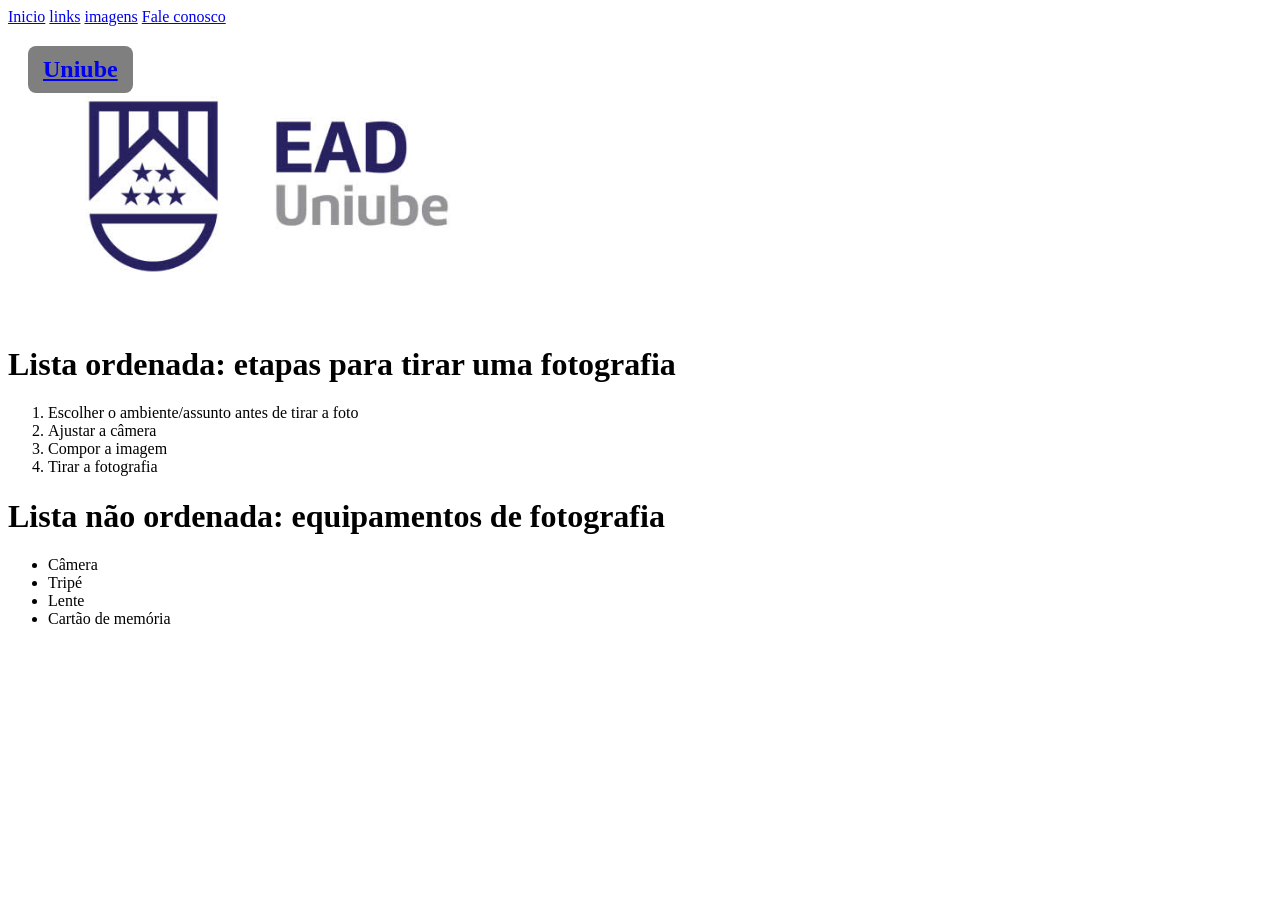
==== index.html @ 4b50a453 "Commit" ====
<!DOCTYPE html>
<html lang="pt-br">
<head>
    <meta charset="UTF-8">
    <meta name="viewport" content="width=device-width, initial-scale=1.0">
    <title>1247681 - Kevin Silva Sousa</title>
    <link rel="stylesheet" href="style.css">


</head>
<body>
    <nav>
        <a href="index.html">Inicio</a>
        <a href="links.html">links</a>
        <a href="imagens.html">imagens</a>
        <a href="fale_conosco.html">Fale conosco</a>
    </nav>
    <div class="imagem-container">
        <img src="imagens/logo-uniube.jpg" alt="imagem">

        <div class="logo">
           <a href="https://uniube.br/" target="_blank">Uniube</a> 
        </div>
    </div>

    <h1>Lista ordenada: etapas para tirar uma fotografia</h1>
    <ol>
        <li>Escolher o ambiente/assunto antes de tirar a foto</li>
        <li>Ajustar a câmera</li>
        <li>Compor a imagem</li>
        <li>Tirar a fotografia</li>
    </ol>

    <h1>Lista não ordenada: equipamentos de fotografia</h1>
    <ul>
        <li>Câmera</li>
        <li>Tripé</li>
        <li>Lente</li>
        <li>Cartão de memória</li>
    </ul>

</body>
</html>
---- style.css ----
.imagem-container {
    position: relative;
    width: 500px;
}

.imagem-container img {
    width: 100%;
    display: block;
}

.logo {
    position: absolute;
    top: 20px;
    left: 20px;

    font-size: 24px;
    font-weight: bold;
    color: white;

    background: rgba(0, 0, 0, 0.5);
    padding: 10px 15px;
    border-radius: 8px;
}
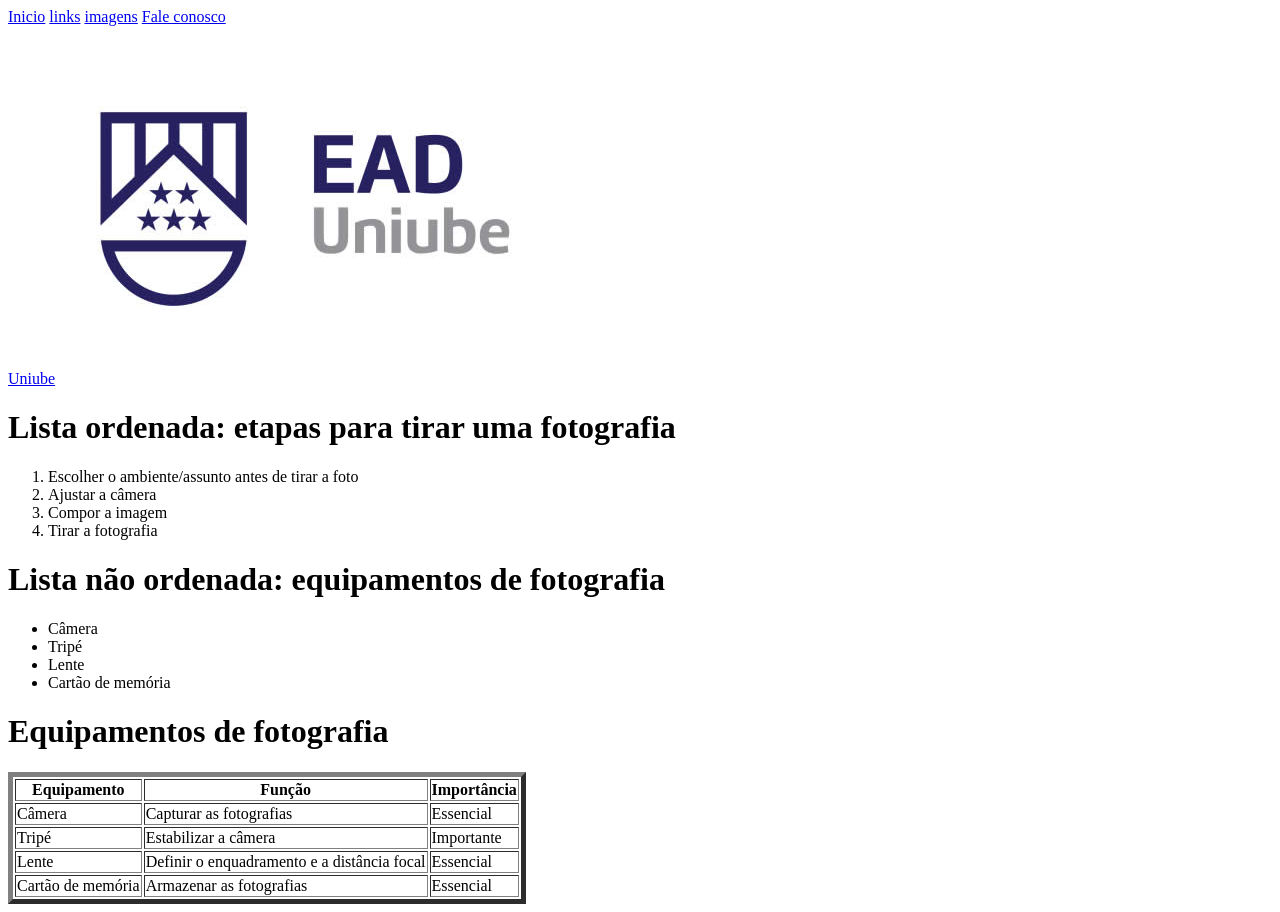
==== commit a547b270: "commit" ====
--- a/index.html
+++ b/index.html
@@ -39,5 +39,39 @@
         <li>Cartão de memória</li>
     </ul>
 
+    <h1>Equipamentos de fotografia</h1>
+
+<table border="5">
+    <tr>
+        <th>Equipamento</th>
+        <th>Função</th>
+        <th>Importância</th>
+    </tr>
+
+    <tr>
+        <td>Câmera</td>
+        <td>Capturar as fotografias</td>
+        <td>Essencial</td>
+    </tr>
+
+    <tr>
+        <td>Tripé</td>
+        <td>Estabilizar a câmera</td>
+        <td>Importante</td>
+    </tr>
+
+    <tr>
+        <td>Lente</td>
+        <td>Definir o enquadramento e a distância focal</td>
+        <td>Essencial</td>
+    </tr>
+
+    <tr>
+        <td>Cartão de memória</td>
+        <td>Armazenar as fotografias</td>
+        <td>Essencial</td>
+    </tr>
+</table>
+
 </body>
 </html> 
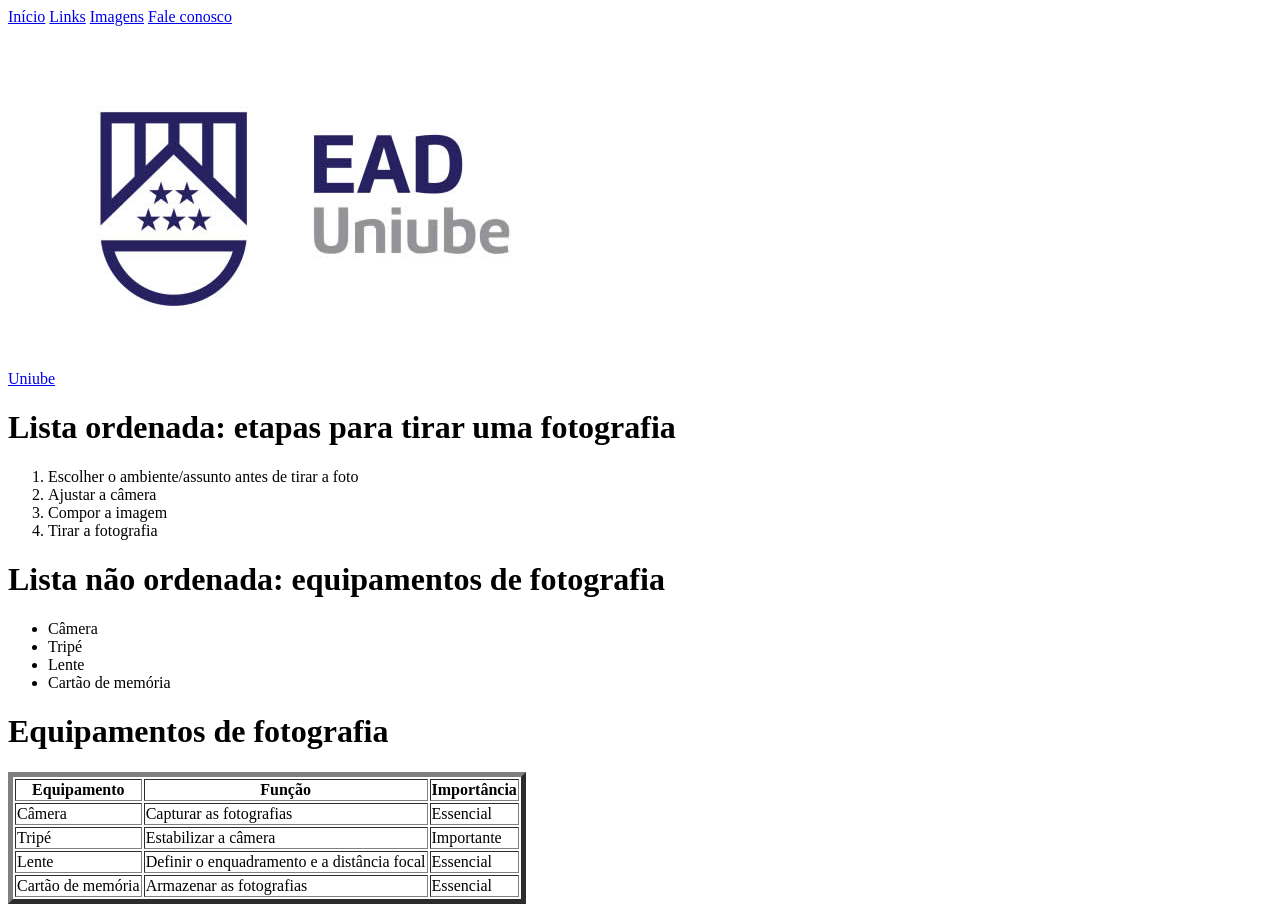
==== commit 145ece6b: "commit" ====
--- a/index.html
+++ b/index.html
@@ -4,15 +4,12 @@
     <meta charset="UTF-8">
     <meta name="viewport" content="width=device-width, initial-scale=1.0">
     <title>1247681 - Kevin Silva Sousa</title>
-    <link rel="stylesheet" href="style.css">
-
-
 </head>
 <body>
     <nav>
-        <a href="index.html">Inicio</a>
-        <a href="links.html">links</a>
-        <a href="imagens.html">imagens</a>
+        <a href="index.html">Início</a>
+        <a href="links.html">Links</a>
+        <a href="imagens.html">Imagens</a>
         <a href="fale_conosco.html">Fale conosco</a>
     </nav>
     <div class="imagem-container">
